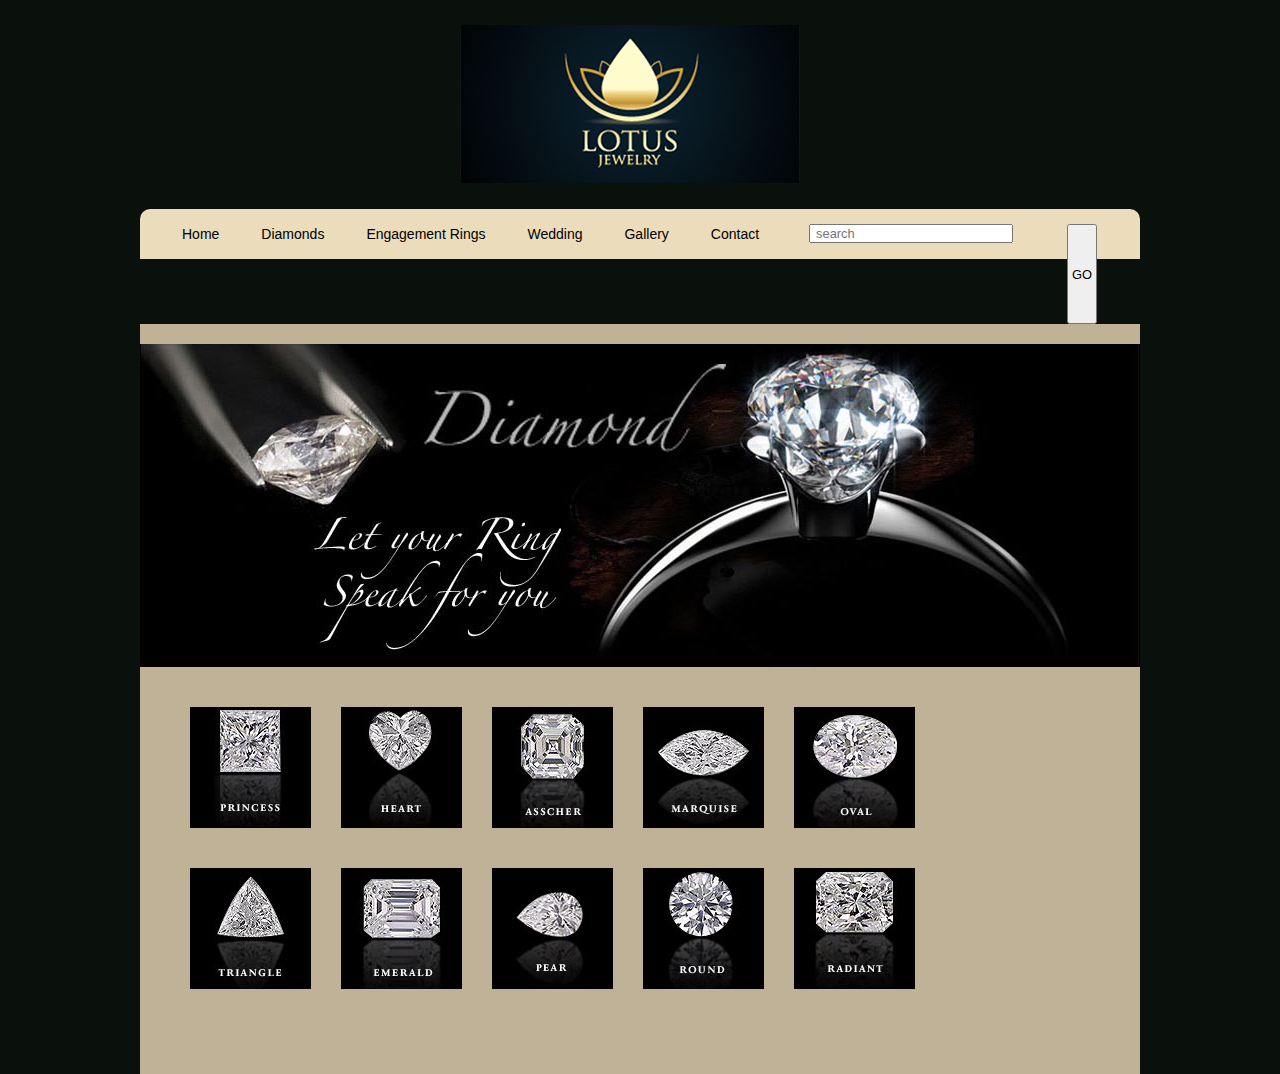
==== diamonds.html @ bf959828 "start project" ====
<!doctype html><html xmlns="http://www.w3.org/1999/xhtml">        <head>           <!--             CIS16AA: Project website            AUTHORTH: Sameh Botros        -->               <meta http-equiv="Content-Type" content="text/html; charset=utf-8" />        <title>Lotas</title>                <link href="css/reset-min.css" rel="stylesheet" type="text/css" />        <link href="css/fonts-min.css" rel="stylesheet" type="text/css" />        <link href="css/style.css" rel="stylesheet" type="text/css" />        <script src="modernizr.custom.05819.js"></script>        </head>         <body>                <div id="wrapper">                   <!--****************************************< header >***********************************************-->                    <header id="main_header">                <div id="logo">                 <img src="Imge/lotas.jpg" width="340" height="158" />                 </div> <!-- close logo-->           </header> <!-- close header-->                    <nav id="navig">            <div id="midel-corner">              <div id="menu">                <ul>                  <li><a href="index.html">Home</a></li>                  <li><a href="Diamonds.html">Diamonds</a></li>                  <li><a href="Engagement.html">Engagement Rings</a></li>                  <li><a href="Wedding.html">Wedding</a></li>                  <li><a href="">Gallery</a></li>                  <li><a href="">Contact</a></li>                </ul>                                    <div id="search">                      <form action="#" method="get">                        <input  name="" id="username" type="text" placeholder="search" />                        <input type="submit" value="GO"/>                      </form>                    </div> <!-- close search-->                               </div> <!-- close menu-->                           </div> <!-- close midel-corner-->         </nav><!-- close navig-->                    <!--****************************************< container >***********************************************-->          <div id="container">                 <div id="slider">                     <img src="Imge/di_slide.jpg" width="1000" height="323" />                 </div> <!-- close slider-->                      <div class="clear"></div>                     <div id="jew_pic">                      <div class="diamond">                      <a href=""><img src="Imge/dim_1.jpg" width="121" height="121" /></a>                     </div>                      <div class="diamond">                      <a href=""><img src="Imge/dim_2.jpg" width="121" height="121" /></a>                      </div>                      <div class="diamond">                      <a href=""><img src="Imge/dim_3.jpg" width="121" height="121" /></a>                     </div>                     <div class="diamond">                      <a href=""><img src="Imge/dim_4.jpg" width="121" height="121" /></a>                     </div>                     <div class="diamond">                      <a href=""><img src="Imge/dim_5.jpg" width="121" height="121" /></a>                    </div>                    <div class="diamond">                      <a href=""><img src="Imge/dim_6.jpg" width="121" height="121" /></a>                     </div>                     <div class="diamond">                      <a href=""><img src="Imge/dim_7.jpg" width="121" height="121" /></a>                     </div>                     <div class="diamond">                      <a href=""><img src="Imge/dim_8.jpg" width="121" height="121" /></a>                     </div>                     <div class="diamond">                      <a href=""><img src="Imge/dim_9.jpg" width="121" height="121" /></a>                    </div>                     <div class="diamond">                      <a href=""><img src="Imge/dim_10.jpg" width="121" height="121" /></a>                     </div>          </div> <!-- close jew_pic-->           </div> <!-- close container-->                    </div><!-- close wrapper-->          </body></html>
---- css/fonts-min.css ----
/*
Copyright (c) 2008, Yahoo! Inc. All rights reserved.
Code licensed under the BSD License:
http://developer.yahoo.net/yui/license.txt
version: 2.6.0
*/
body{font:13px/1.231 arial,helvetica,clean,sans-serif;*font-size:small;*font:x-small;}select,input,button,textarea{font:99% arial,helvetica,clean,sans-serif;}table{font-size:inherit;font:100%;}pre,code,kbd,samp,tt{font-family:monospace;*font-size:108%;line-height:100%;}
---- css/style.css ----
@charset "utf-8";/* CSS Document */html { 	background-color:#0a100c;	}#wrapper {	width:1100px;	min-height:1050px; 	background-color:#0a100c; 	margin:0 auto;	}/* ----------------------------------<header>---------------------------------------- */#main_header{ 	width:1000px; 	height:209px;	}#logo{ 	width:340; 	height:158px; 	float: left;	margin-left:370px; 	margin-top:25px;	}/* -------------------------------<NAVIGATION BAR>---------------------------------- */#navig{	width:1000px; 	height:50px; 	margin-left:50px; 		border-radius:10px 10px 0 0;	-moz-border-radius:10px 10px 0 0;	-webkit-border-radius:10px 10px 0 0; 	background-color:#ebdcbc; }#menu ul li {  	float:left;	display:inline;	}#menu li a{	text-decoration:none;	font-size:14px; 	font-family:Verdana, Geneva, sans-serif; 	color:#000; 	margin-left:42px; 	line-height:50px;	}#menu ul li:hover a{	color:#d6b158;	}/* ---------------------------------<search >------------------------------------- */#search input[type="text"]{	float:left; 	margin-top:15px; 	margin-left:50px;	width:190px; 	height:5px; 	padding:5px;	}#search input[type="submit"] {	cursor:pointer;	float:right; 	width:30px; 	height:100px; 	margin-right:43px; 	margin-top:15px;	}	/* ---------------------------------<container >----------------------------------- */#container{	overflow:hidden;	width:1000px; 	height:750px; 	background-color:#bfb297;	margin:0 50px; 	float:left;	}#slider {	margin-top:20px;	width:1000px;	height:323px;  	float:left; 	clear:both;	 }#pic {	margin-top:20px;	float:left; 	margin-left:33px;	}#pic p b{	float:left; 	margin-left:50px;		}/* ----------------------------------<Diamond >-------------------------------------- */#jew_pic{	float:left;	width: 850px;	height:390px;	margin-left:35px;		}.diamond img{	float:left;	width: 121px; 	height:121px;	margin: 40px 15px 0 15px;	}.diamond:hover img{ 	opacity:0.7;		}/* ----------------------------------<login >------------------------------------ */#login { 	width:216px; 	height:226px; 	padding:10px; 	background-color:#847961; 	background:-clip:content-box; 	float:right;  	margin-right:20px; 	margin-top:20px;	}	#login-box {	width:176px; 	height:187px; 	padding:10px; 	background-color:#b9a67d; 	background:-clip:content-box; 	float:right; 	margin:10px;	}#login-upper-left h1{	float:left;	}#login-upper-right a{	float:right; 	text-decoration:none; 	color:black;	}#login-middle h1{	margin-top:5px;	 }.input_log{	padding:5px;	margin-top:3px;	width:165px; 	height:10px;	}#login-middle [type="submit"]{ 	cursor:pointer;	width:170px; 	height:20px; 	margin-top:15px;	}#remember input[type="checkbox"]{	margin-top:15px; 	margin-left:35px; 	line-height:10px; 	}#login-shadow{	width:235px; 	height:30px; 	float:right; 	margin-top:9px;  	margin-right:-20px;	}/* ----------------------------------<footer >-------------------------------------- */#main_footer {	width:1000px; 	height:137px; 	clear:both;	}.clear{	width:1000px; 	clear:both;		}
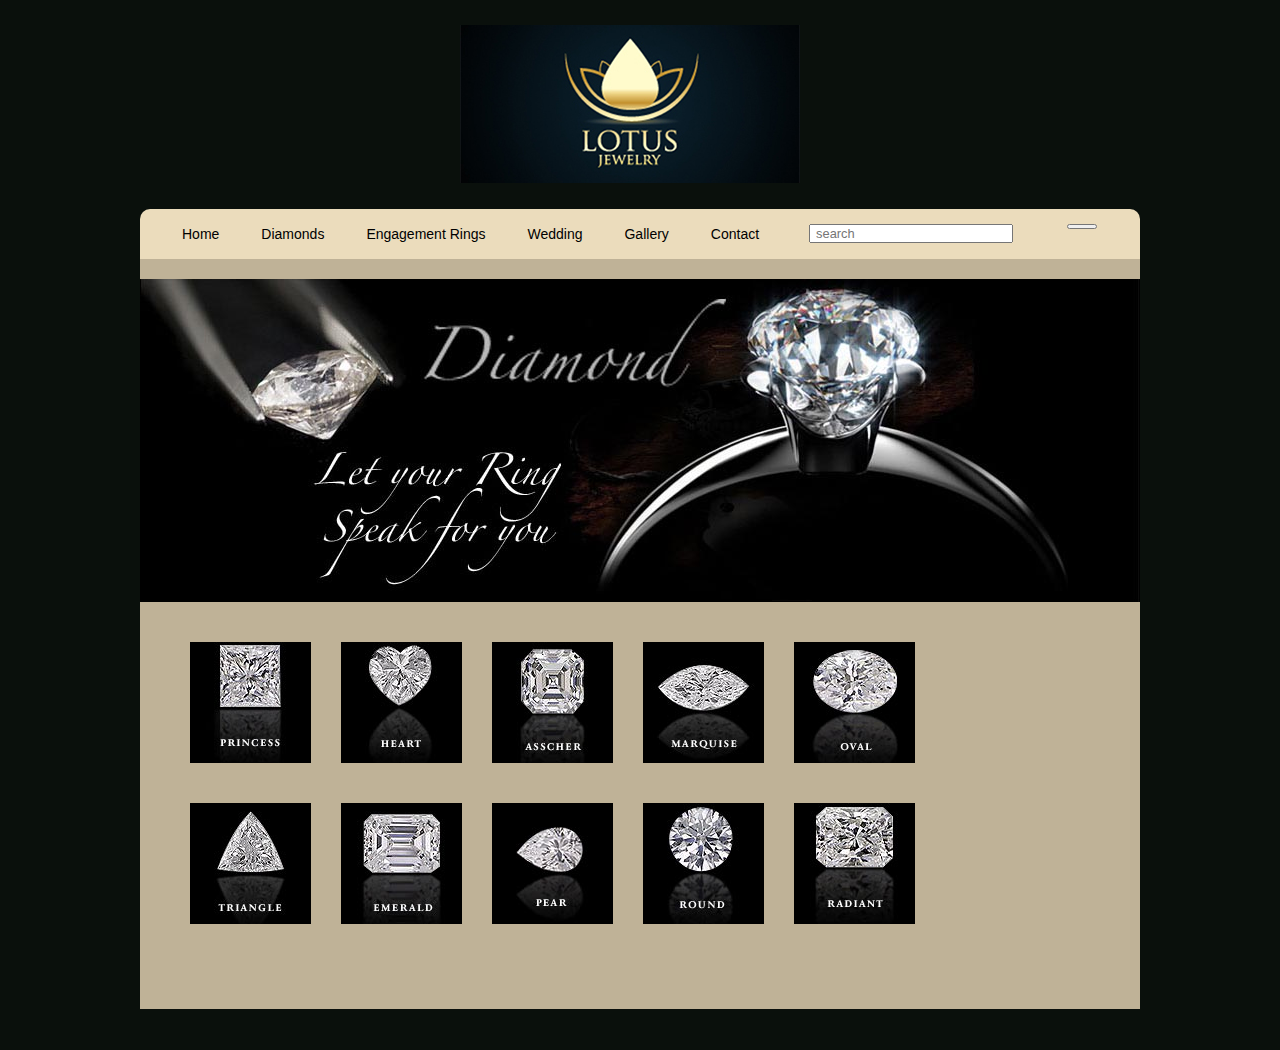
==== commit 2b176656: "Edit site" ====
--- a/diamonds.html
+++ b/diamonds.html
@@ -31,7 +31,7 @@
               <div id="menu">                 <ul>                   <li><a href="index.html">Home</a></li>-                  <li><a href="Diamonds.html">Diamonds</a></li>+                  <li><a href="diamonds.html">Diamonds</a></li>                   <li><a href="Engagement.html">Engagement Rings</a></li>                   <li><a href="Wedding.html">Wedding</a></li>                   <li><a href="">Gallery</a></li>--- a/css/style.css
+++ b/css/style.css
@@ -64,7 +64,7 @@
 	cursor:pointer; 	float:right;  	width:30px; -	height:100px; +	height:5px;  	margin-right:43px;  	margin-top:15px; 	}